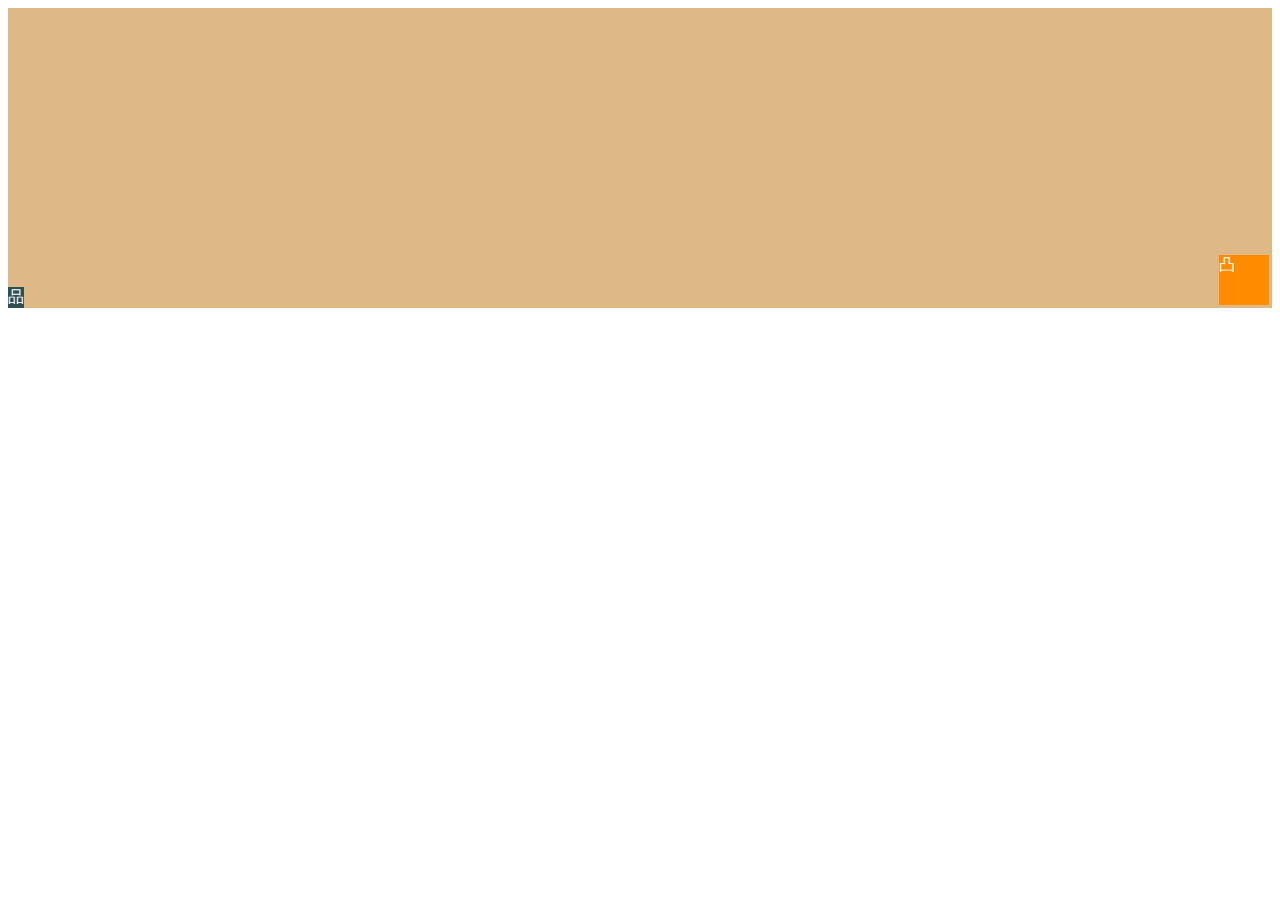
==== 0519/ex07.html @ 6df5cf87 "secomd" ====
<!DOCTYPE html>
<html lang="en">
<head>
    <meta charset="UTF-8">
    <meta name="viewport" content="width=device-width, initial-scale=1.0">
    <title>Document</title>
    <style>
        div{
            color: white;
        }

        #contain{
            background-color: burlywood;
            position: relative;
            height: 300px;
        }
        
        #right{
            background-color: darkorange;
            position: absolute;
            width: 50px;
            height: 50px;
            right: 3px;
            bottom: 3px;
        }
        
        #left{
            background-color:darkslategray;
            position: absolute;
            left: 0;
            bottom: 0;

        }
</style>
</head>

<body>
    <div id="contain">
        <div id="right">
            凸
        </div>
        <div id="left">
            品
        </div>
    </div>

</body>
</html>
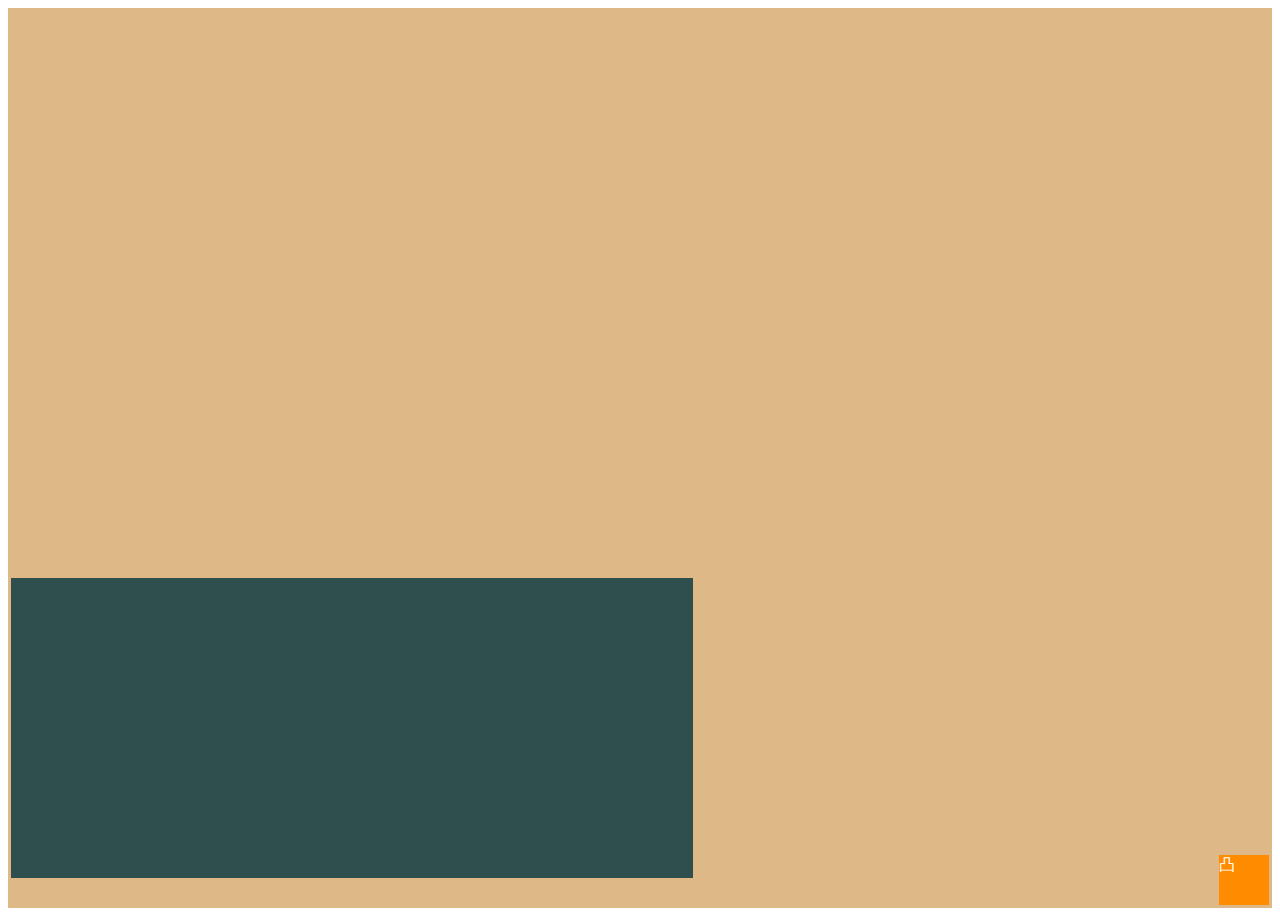
==== commit 720c1241: "third" ====
--- a/0519/ex07.html
+++ b/0519/ex07.html
@@ -12,7 +12,7 @@
         #contain{
             background-color: burlywood;
             position: relative;
-            height: 300px;
+            height: 900px;
         }
         
         #right{
@@ -27,8 +27,8 @@
         #left{
             background-color:darkslategray;
             position: absolute;
-            left: 0;
-            bottom: 0;
+            left: 3px;
+            bottom: 30px;
 
         }
 </style>
@@ -40,7 +40,8 @@
             凸
         </div>
         <div id="left">
-            品
+            <iframe width="682" height="296" src="https://www.youtube.com/embed/5Qrm6Z91ty0"
+            frameborder="0" allow="accelerometer; autoplay; encrypted-media; gyroscope; picture-in-picture" allowfullscreen></iframe>
         </div>
     </div>
 
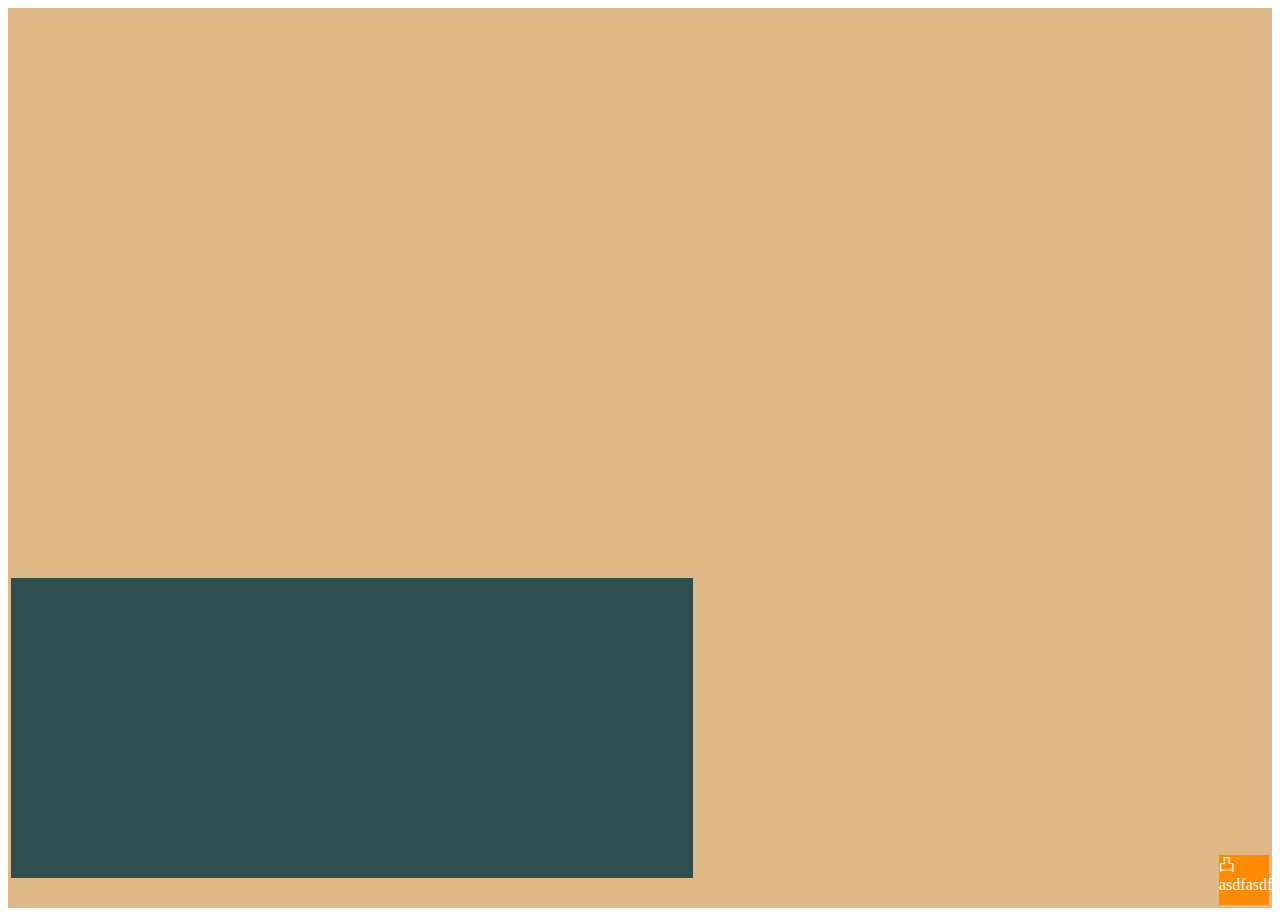
==== commit 56b4ed57: "third" ====
--- a/0519/ex07.html
+++ b/0519/ex07.html
@@ -37,7 +37,7 @@
 <body>
     <div id="contain">
         <div id="right">
-            凸
+            凸asdfasdfadsf
         </div>
         <div id="left">
             <iframe width="682" height="296" src="https://www.youtube.com/embed/5Qrm6Z91ty0"
